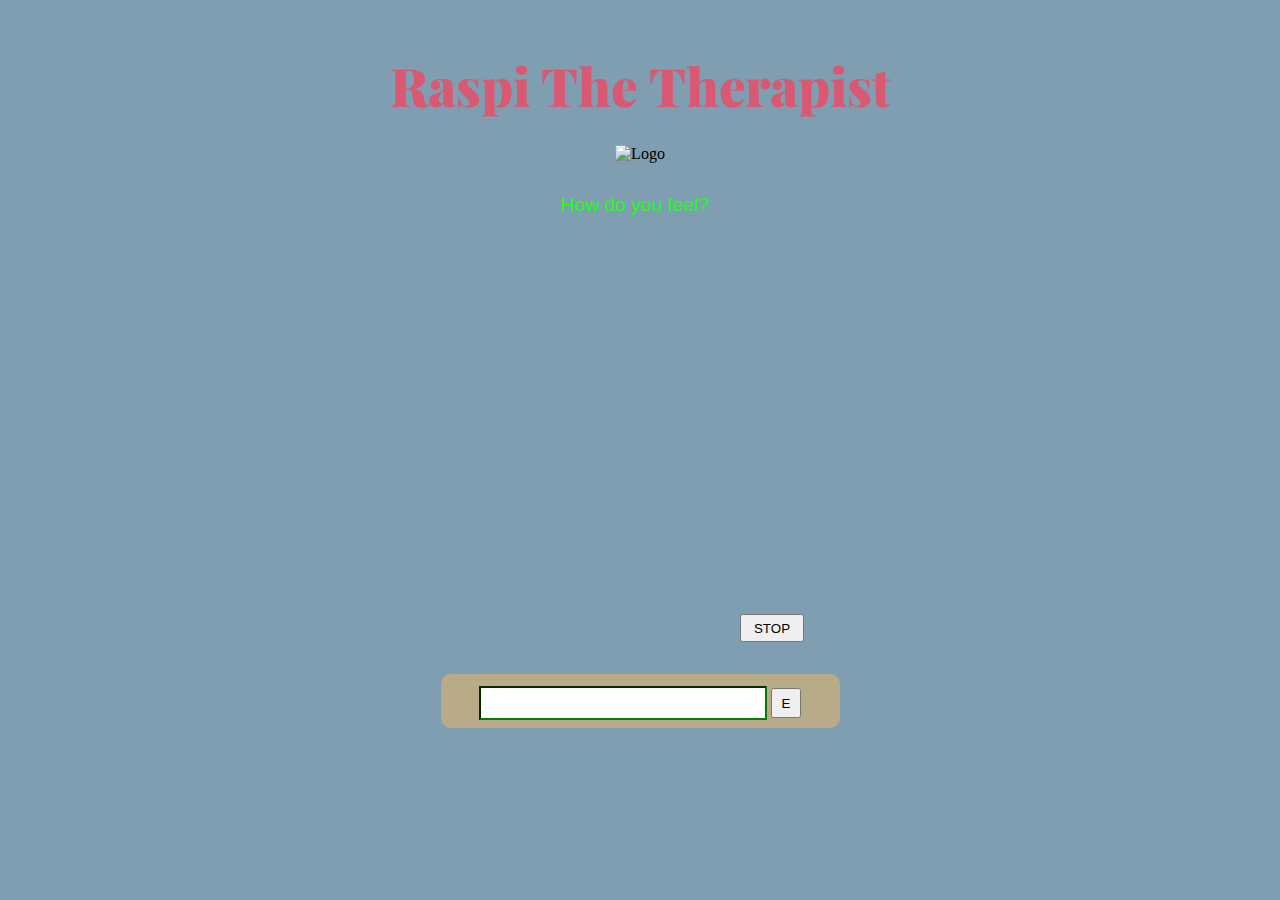
==== eliza.html @ 173783e3 "Create eliza.html" ====
<!DOCTYPE HTML PUBLIC "-//W3C//DTD HTML 4.01 Transitional//EN"
"http://www.w3.org/TR/html4/loose.dtd">
<html>
<head>
<meta name="generator" content="HTML Tidy for Linux (vers 25 March 2009), see www.w3.org">
<title>Semesterarbeit "Raspi The Therapist"</title>
<link rel="stylesheet" href="eliza.css" type="text/css" media="screen">
<link href='http://fonts.googleapis.com/css?family=Playfair+Display:400,900italic' rel='stylesheet' type='text/css'>
<script type="text/javascript">
                function blinker(){
                        document.getElementById("btnBlink").style.borderColor="green";
                        setTimeout("document.getElementById('btnBlink').style.borderColor=''", 1300);
                        setTimeout("blinker()",5500);
                }

                window.onload=blinker;
</script>
<style type="text/css">
 input.c3 {width: 30px; height: 30px}
 input.c2 {width: 280px; height: 28px}
 input.c1 {width: 64px; height: 28px}
</style>
</head>
<body>
<div class="headline">Raspi The Therapist</div>
<div class="background"><img src="./pc.jpg" alt="Logo"></div>
<div class="middle">
<div class="textoutput">How do you feel?</div>
<div class="playbutton">
<form name="myform2" action="./stop.html" method="post" id="myform2"><input type="submit" value="STOP" class="c1"></form>
</div>
</div>
<div class="userinput2"></div>
<div class="userinput">
<form name="myform" action="./cgi-bin/eliza.py" method="post" id="myform"><input name="userinput" type="text" id="btnBlink" class="c2"> <input type="submit" value="E" class="c3"></form>
</div>
</body>
</html>
---- eliza.css ----
body {
  background-color: #7f9eb2;
	}
.background {
	margin-left: auto; margin-right: auto; text-align: center;
	margin-top: 25px;
	height: 399px;
	background-repeat:no-repeat;	
}
.headline {
	margin-left: auto; margin-right: auto; text-align: center;
	margin-top: 50px;
	font-family: 'Playfair Display', serif;
	font-weight: 900; 
	font-size: 3.3em;
	color: #d95972;
}
.middle {
	margin-left: auto; margin-right: auto; text-align: center;
	width: 100px;
	height: 30px;
}
.textoutput {
	text-align: center;
	font-family: Verdana, Arial, Helvetica, sans-serif;
	font-size: 1.2em;
	color: #21ff16;
	width: 290px;
	height: 150px;
	margin-top: -350px;
	margin-left: -100px;
}
.playbutton {
	margin-top: 270px;
	margin-left: 132px;
	width: 100px;
	height: 30px;
}
.userinput {
	width: 399px;
	height: 42px;
	margin-top: 0px;
	margin-left: auto; margin-right: auto; text-align: center;
	background-color: #b9ab88;
	-moz-border-radius-bottomright: 10px;
	-webkit-border-bottom-right-radius: 10px;
	border-bottom-right-radius: 10px;
	-moz-border-radius-bottomleft: 10px;
	-webkit-border-bottom-left-radius: 10px;
	border-bottom-left-radius: 10px;
}
.userinput2 {
	width: 399px;
	height: 12px;
	margin-top: 450px;
	margin-left: auto; margin-right: auto; text-align: center;
	background-color: #b9ab88;
	-moz-border-radius-topleft: 10px;
	-webkit-border-top-left-radius: 10px;
	border-top-left-radius: 10px;
	-moz-border-radius-topright: 10px;
	-webkit-border-top-right-radius: 10px;
	border-top-right-radius: 10px;
}
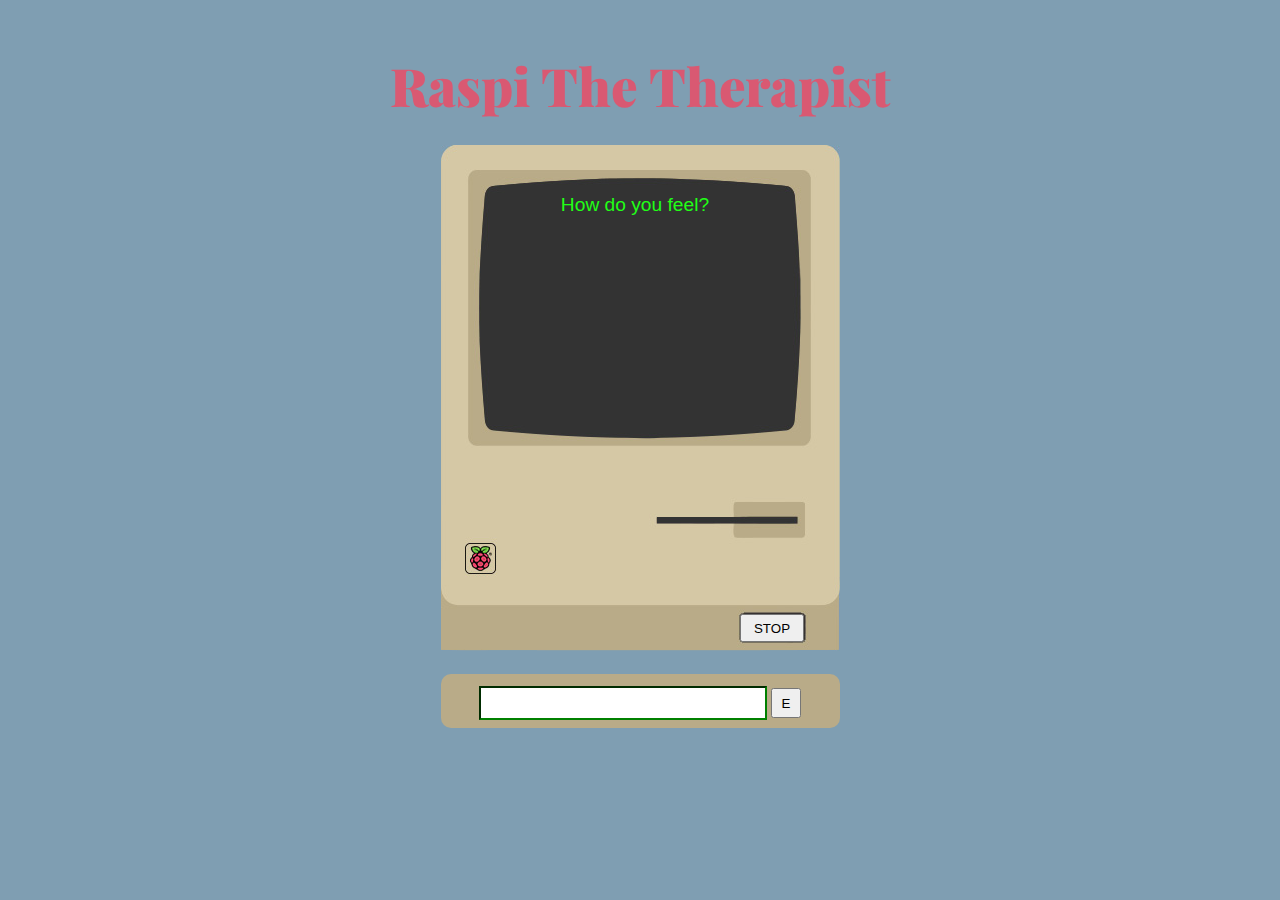
==== commit ea3e6c71: "Reorganize project files into subfolders" ====
--- a/eliza.html
+++ b/eliza.html
@@ -4,7 +4,7 @@
 <head>
 <meta name="generator" content="HTML Tidy for Linux (vers 25 March 2009), see www.w3.org">
 <title>Semesterarbeit "Raspi The Therapist"</title>
-<link rel="stylesheet" href="eliza.css" type="text/css" media="screen">
+<link rel="stylesheet" href="css/eliza.css" type="text/css" media="screen">
 <link href='http://fonts.googleapis.com/css?family=Playfair+Display:400,900italic' rel='stylesheet' type='text/css'>
 <script type="text/javascript">
                 function blinker(){
@@ -23,16 +23,16 @@
 </head>
 <body>
 <div class="headline">Raspi The Therapist</div>
-<div class="background"><img src="./pc.jpg" alt="Logo"></div>
+<div class="background"><img src="assets/pc.jpg" alt="Logo"></div>
 <div class="middle">
 <div class="textoutput">How do you feel?</div>
 <div class="playbutton">
-<form name="myform2" action="./stop.html" method="post" id="myform2"><input type="submit" value="STOP" class="c1"></form>
+<form name="myform2" action="stop.html" method="post" id="myform2"><input type="submit" value="STOP" class="c1"></form>
 </div>
 </div>
 <div class="userinput2"></div>
 <div class="userinput">
-<form name="myform" action="./cgi-bin/eliza.py" method="post" id="myform"><input name="userinput" type="text" id="btnBlink" class="c2"> <input type="submit" value="E" class="c3"></form>
+<form name="myform" action="cgi-bin/eliza.py" method="post" id="myform"><input name="userinput" type="text" id="btnBlink" class="c2"> <input type="submit" value="E" class="c3"></form>
 </div>
 </body>
 </html>
--- a/css/eliza.css
+++ b/css/eliza.css
@@ -0,0 +1,64 @@
+body {
+  background-color: #7f9eb2;
+	}
+.background {
+	margin-left: auto; margin-right: auto; text-align: center;
+	margin-top: 25px;
+	height: 399px;
+	background-repeat:no-repeat;	
+}
+.headline {
+	margin-left: auto; margin-right: auto; text-align: center;
+	margin-top: 50px;
+	font-family: 'Playfair Display', serif;
+	font-weight: 900; 
+	font-size: 3.3em;
+	color: #d95972;
+}
+.middle {
+	margin-left: auto; margin-right: auto; text-align: center;
+	width: 100px;
+	height: 30px;
+}
+.textoutput {
+	text-align: center;
+	font-family: Verdana, Arial, Helvetica, sans-serif;
+	font-size: 1.2em;
+	color: #21ff16;
+	width: 290px;
+	height: 150px;
+	margin-top: -350px;
+	margin-left: -100px;
+}
+.playbutton {
+	margin-top: 270px;
+	margin-left: 132px;
+	width: 100px;
+	height: 30px;
+}
+.userinput {
+	width: 399px;
+	height: 42px;
+	margin-top: 0px;
+	margin-left: auto; margin-right: auto; text-align: center;
+	background-color: #b9ab88;
+	-moz-border-radius-bottomright: 10px;
+	-webkit-border-bottom-right-radius: 10px;
+	border-bottom-right-radius: 10px;
+	-moz-border-radius-bottomleft: 10px;
+	-webkit-border-bottom-left-radius: 10px;
+	border-bottom-left-radius: 10px;
+}
+.userinput2 {
+	width: 399px;
+	height: 12px;
+	margin-top: 450px;
+	margin-left: auto; margin-right: auto; text-align: center;
+	background-color: #b9ab88;
+	-moz-border-radius-topleft: 10px;
+	-webkit-border-top-left-radius: 10px;
+	border-top-left-radius: 10px;
+	-moz-border-radius-topright: 10px;
+	-webkit-border-top-right-radius: 10px;
+	border-top-right-radius: 10px;
+}
